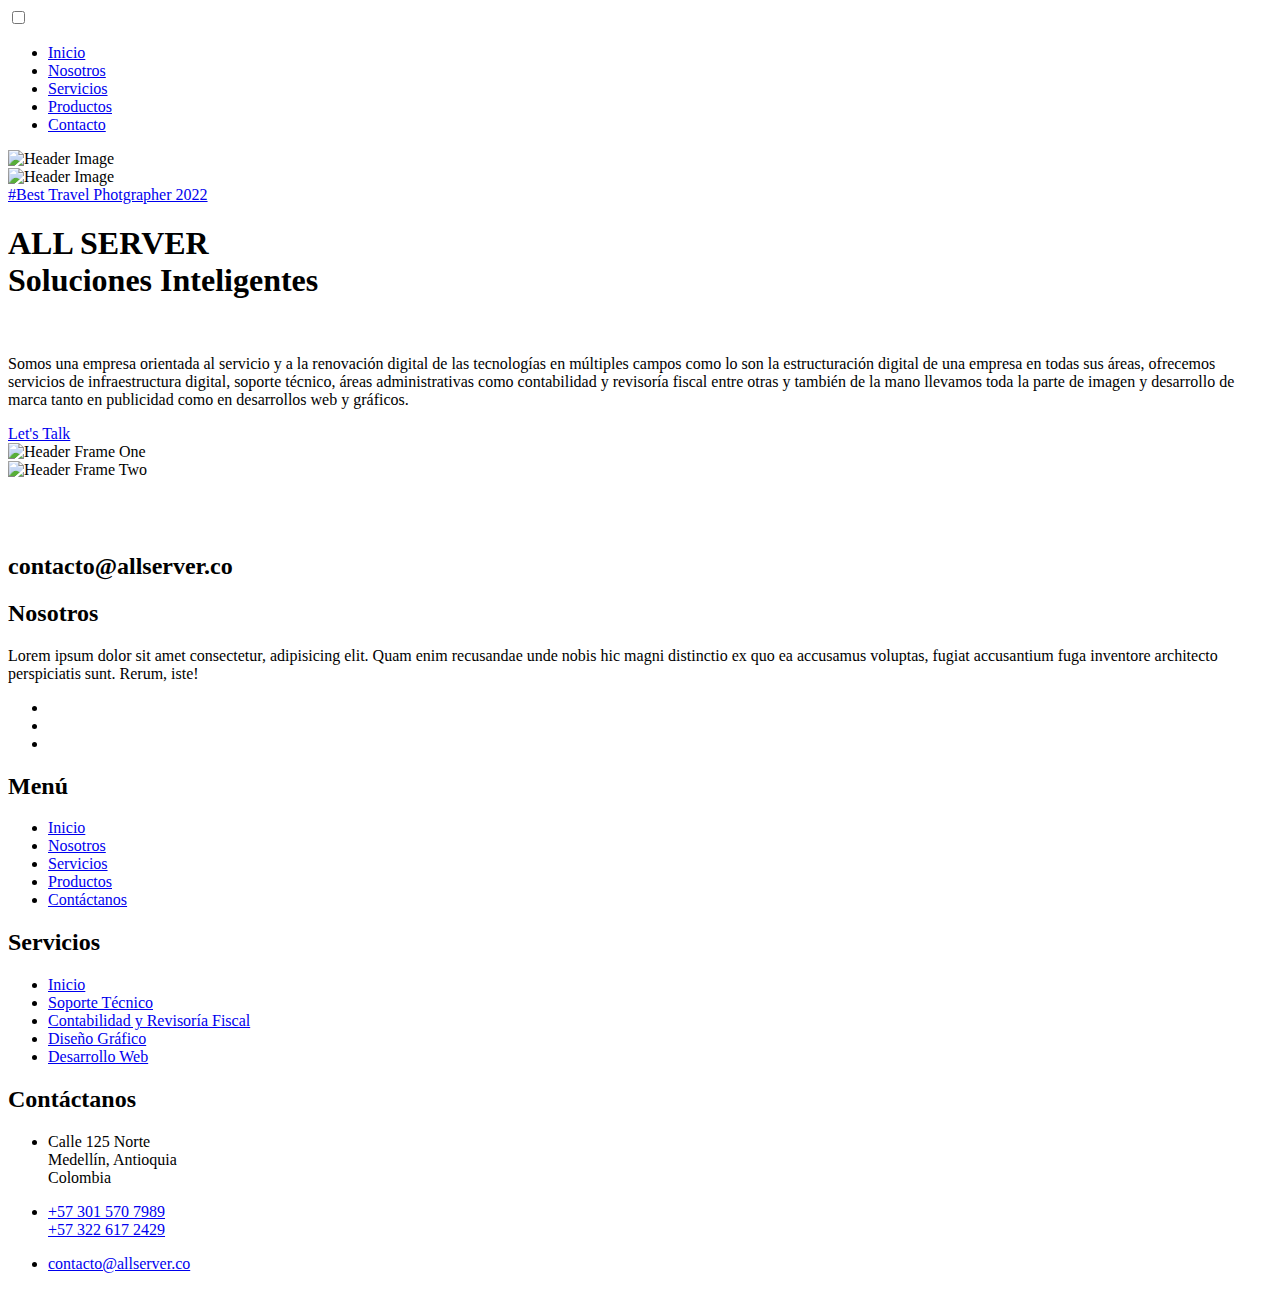
==== index.html @ ca1da8a1 "Carga Sass" ====
<!DOCTYPE html>
<html lang="en">
<head>
    <meta charset="UTF-8">
    <meta http-equiv="X-UA-Compatible" content="IE=edge">
    <meta name="viewport" content="width=device-width, initial-scale=1.0">
    <!-- ICONS -->
    <link rel="stylesheet" href="https://unicons.iconscout.com/release/v2.1.6/css/unicons.css">
    <!-- CSS STYLESS -->
    <link rel="stylesheet" href="css/style.css">
    <!-- GOOGLE FONTS -->
    <link href="https://fonts.googleapis.com/css2?family=Montserrat:wght@300;400;500;600;700&display=swap" rel="stylesheet">
    <!-- TITLE -->
    <title>All Server - WebSite</title>
    <link rel="shortcut icon" href="./images/favicon.ico" type="image/x-icon">

</head>
<body>

    
    <nav>
        <input type="checkbox" id="check">
        <label for="check" class="checkbtn">
            <i class="uil uil-bars"></i>
        </label>
        <a href="#" class="enlace">
            <img src="./images/Logo.svg" alt="" class="logo">
        </a>
        <ul class="nav__menu">
            <li><a class="active" href="index.html">Inicio</a></li>
            <li><a href="about.html">Nosotros</a></li>
            <li><a href="services.html">Servicios</a></li>
            <li><a href="products.html">Productos</a></li>
            <li><a href="contact.html">Contacto</a></li>
        </ul>
    </nav>

    <!-- ================== END NAV ================== -->

    <header>
        <div class="container header__container">
            <div class="header__left">
                <div class="header__image-bg"></div>
                <div class="header__image-lg">
                    <img src="images/header.jpg" alt="Header Image">
                </div>
                <div class="header__image-sm">
                    <img src="images/header.jpg" alt="Header Image">
                </div>
            </div>
            <div class="header__right">
                <div class="header__head">
                    <div class="empty header__empty"></div>
                    <a href="header__tag">#Best Travel Photgrapher 2022</a>
                </div>
                <h1>ALL SERVER <br> Soluciones Inteligentes </h1><br>
                <p>Somos una empresa orientada al servicio y a la renovación digital de las tecnologías en múltiples campos como lo son la estructuración digital de una empresa en todas sus áreas, ofrecemos servicios de infraestructura digital, soporte técnico, áreas administrativas como contabilidad y revisoría fiscal entre otras y también de la mano llevamos toda la parte de imagen y desarrollo de marca tanto en publicidad como en desarrollos web y gráficos. </p>
                <a href="mailto:afsfdez@gmail.com" class="header__btn-md">Let's Talk</a>
            </div>
        </div>
    </header>

    <div class="header__frames">
        <div class="header__frame">
            <img src="images/frame1.jpg" alt="Header Frame One">
        </div>
        <div class="header__frame">
            <img src="images/frame2.jpg" alt="Header Frame Two">
        </div>
    </div> <br> <br> <br>
    

    <!-- ================== END HEADER ================== -->

    
    <footer>

        <div class="footer__head">
            <h2 class="footer__title">contacto@allserver.co</h2>
            <a href="mailto:afsfdez@gmail.com" class="footer__btn">
            <i class="uil uil-arrow-up-right"></i></a>
        </div>

        <div class="footer__container">
            <div class="sec aboutus__container">
                <h2>Nosotros</h2>
                <p>
                    Lorem ipsum dolor sit amet consectetur, adipisicing elit. Quam enim recusandae unde nobis hic magni distinctio ex quo ea accusamus voluptas, fugiat accusantium fuga inventore architecto perspiciatis sunt. Rerum, iste!
                </p>
                <ul class="nav__social">
                    <li><a href="https://instagram.com" target="_blank"><i class="uil uil-instagram-alt"></i></a></li>
                    <li><a href="https://twitter.com" target="_blank"><i class="uil uil-twitter"></i></a></li>
                    <li><a href="https://youtube.com" target="_blank"><i class="uil uil-youtube"></i></a></li>
                </ul>
            </div>
            <div class="sec footer__nav">
                <h2>Menú</h2>
                <ul class="navs__links">
                    <li><a href="index.html">Inicio</a></li>
                    <li><a href="products.html">Nosotros</a></li>
                    <li><a href="products.html">Servicios</a></li>
                    <li><a href="products.html">Productos</a></li>
                    <li><a href="products.html">Contáctanos</a></li>
                </ul>
            </div>
            <div class="sec footer__nav">
                <h2>Servicios</h2>
                <ul class="navs__links">
                    <li><a href="index.html">Inicio</a></li>
                    <li><a href="services.html">Soporte Técnico</a></li>
                    <li><a href="services.html">Contabilidad y Revisoría Fiscal</a></li>
                    <li><a href="services.html">Diseño Gráfico</a></li>
                    <li><a href="services.html">Desarrollo Web</a></li>
                </ul>
            </div>
            <div class="sec footer__contact">
                <h2>Contáctanos</h2>
                <ul class="contact__info">
                    <li>
                        <span><i class="uil uil-map-marker"></i></span>
                        <span>Calle 125 Norte<br>
                        Medellín, Antioquia<br> Colombia </span>
                    </li>
                    <li>
                    <span><i class="uil uil-phone-alt"></i></span>
                    <p>
                        <a href="Tel:+573015707989">+57 301 570 7989</a><br>
                        <a href="Tel:+573226172429">+57 322 617 2429</a>
                    </p>
                    </li>
                    <li>
                    <span><i class="uil uil-envelope-check"></i></span>
                    <p>
                        <a href="mailto:contacto@allserver.co">contacto@allserver.co</a>
                    </p>
                    </li>
                </ul>
            </div>
        </div>
    </footer>

    <!-- ================== END FOOTER ================== -->



    </body>
</html>
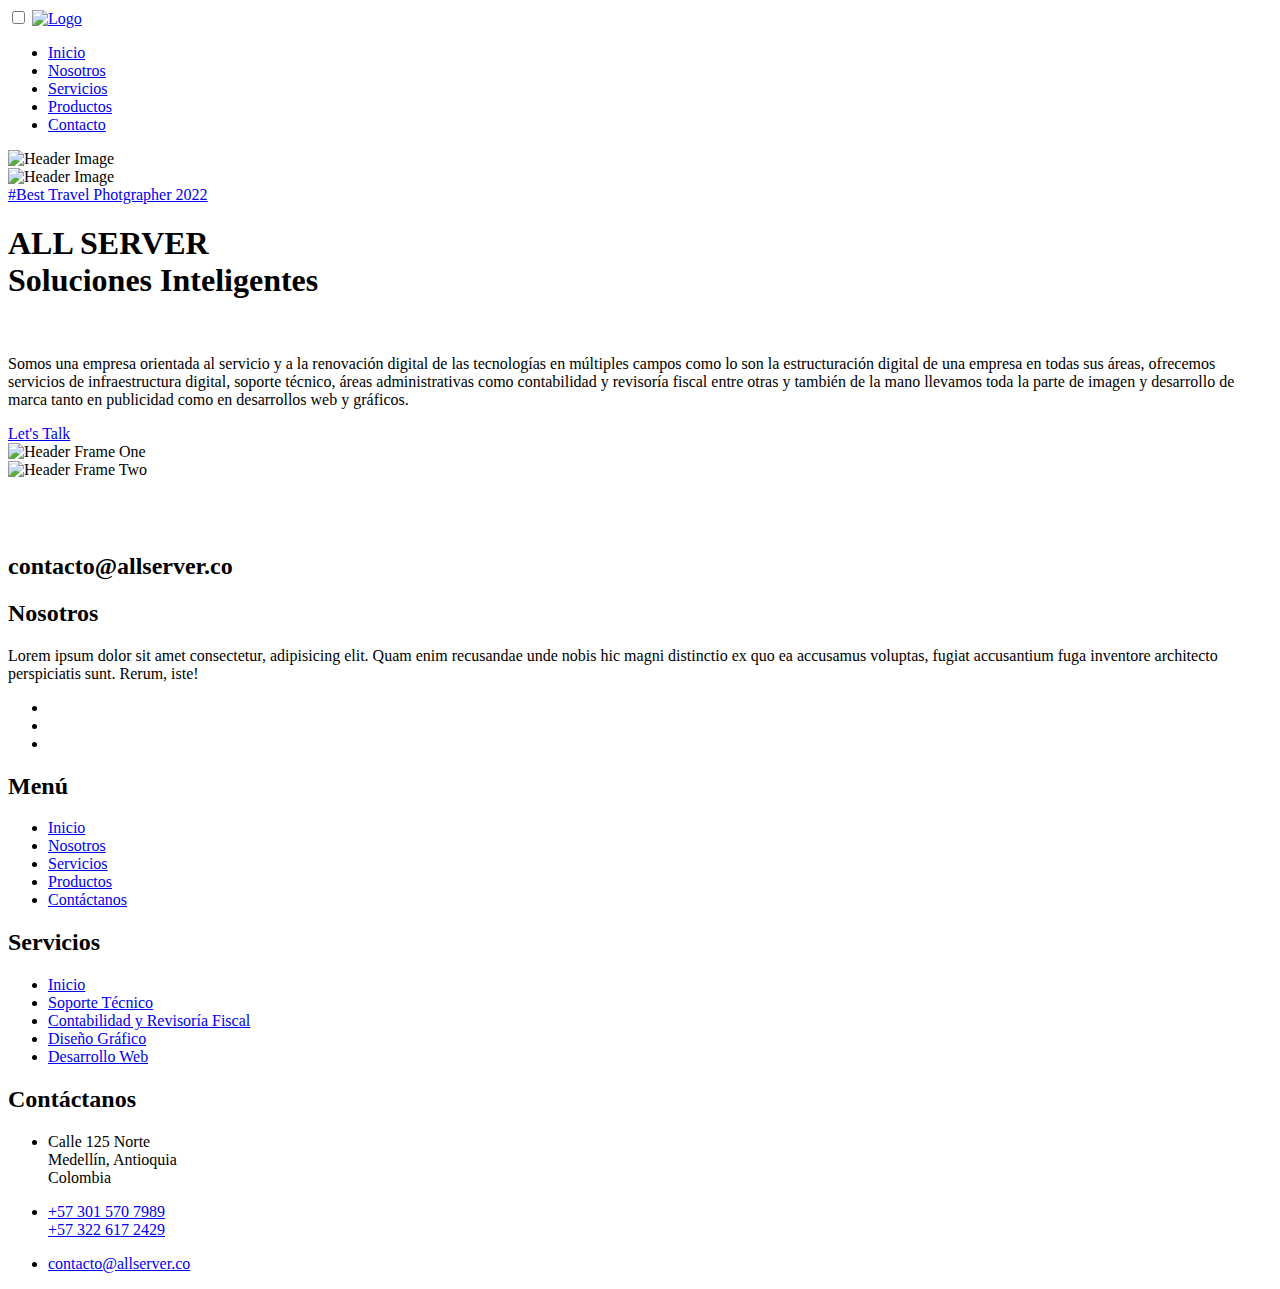
==== commit c0d97239: "Pagina Web Cambios Sugeridos" ====
--- a/index.html
+++ b/index.html
@@ -11,7 +11,7 @@
     <!-- GOOGLE FONTS -->
     <link href="https://fonts.googleapis.com/css2?family=Montserrat:wght@300;400;500;600;700&display=swap" rel="stylesheet">
     <!-- TITLE -->
-    <title>All Server - WebSite</title>
+    <title>All Server - Soluciones Inteligentes de Sistemas</title>
     <link rel="shortcut icon" href="./images/favicon.ico" type="image/x-icon">
 
 </head>
@@ -24,7 +24,7 @@
             <i class="uil uil-bars"></i>
         </label>
         <a href="#" class="enlace">
-            <img src="./images/Logo.svg" alt="" class="logo">
+            <img src="./images/Logo.svg" alt="Logo" class="logo">
         </a>
         <ul class="nav__menu">
             <li><a class="active" href="index.html">Inicio</a></li>
